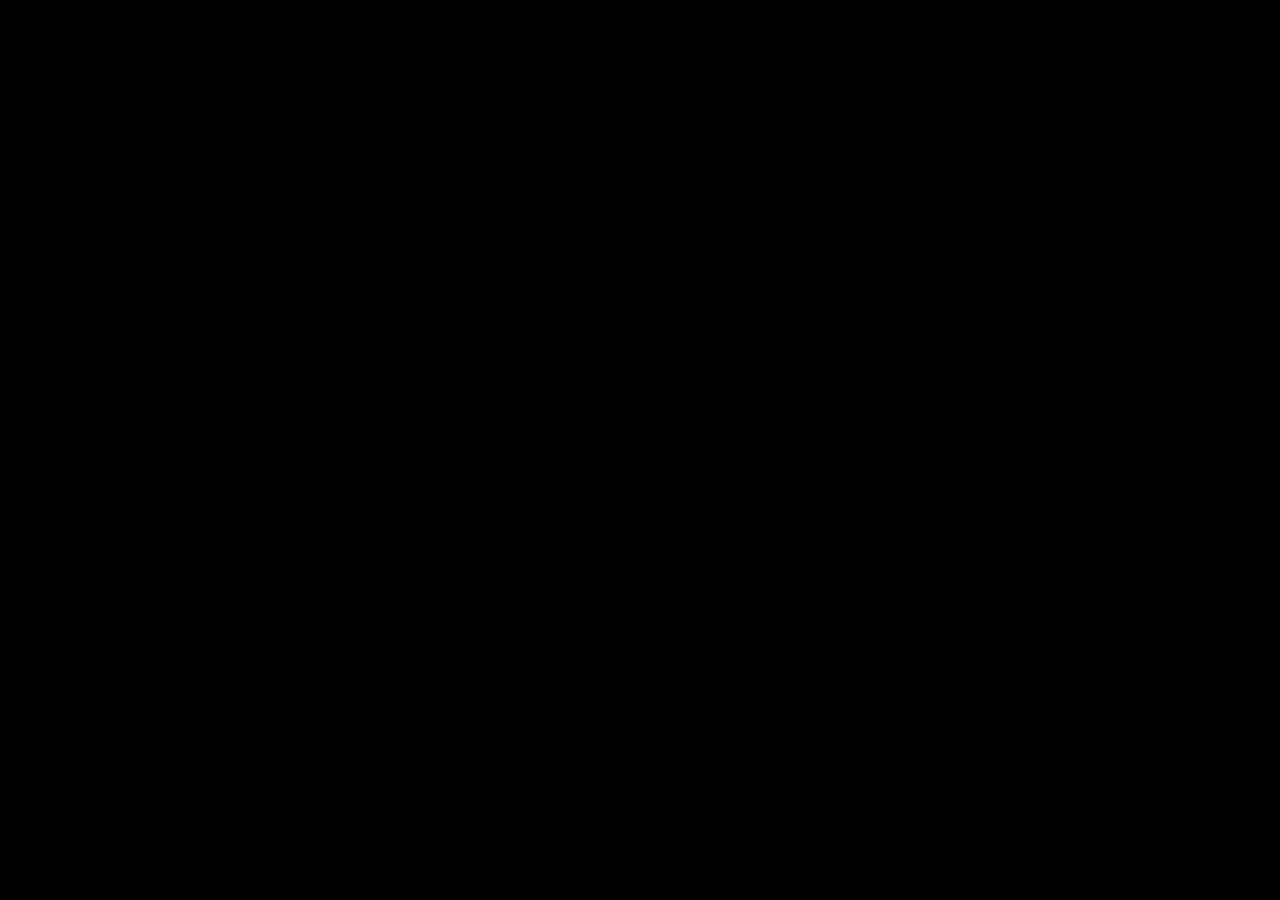
==== about.html @ 21d1ca6a "Connect headless Shopify storefront for products, cart, and checkout Home page pulls from the Home p" ====
<!DOCTYPE html>
<html lang="en">
<head>
<meta charset="UTF-8">
<meta name="viewport" content="width=device-width, initial-scale=1.0">
<title>AAGENT+ About</title>
<meta name="description" content="AAGENT+ — about the magazine, contact info, and stockists.">
<link rel="stylesheet" href="styles.css">
</head>
<body>

<div class="intro-overlay" id="introOverlay">
  <video id="introVideo" src="assets/reel.mp4" autoplay muted playsinline></video>
</div>

<header class="site-header">
  <div class="brand-row">
    <a class="brand-title" href="index.html"><span class="brand-title__a">a</span>gent</a>
    <svg class="star" width="22" height="22" viewBox="0 0 24 24" fill="none" aria-hidden="true">
      <path d="M12 2 L14.59 8.99 L22 9.51 L16.36 14.36 L18.18 21.51 L12 17.5 L5.82 21.51 L7.64 14.36 L2 9.51 L9.41 8.99 Z" stroke="#000" stroke-width="1"/>
    </svg>
  </div>
  <a class="logo-overlay" href="index.html">
    <img src="assets/logo-agent-issues.png" alt="Agent Issues logo">
  </a>
  <nav class="main-nav">
    <a href="index.html">Home</a>
    <a href="shop.html">Shop</a>
    <a href="cart.html" data-cart-count>Cart</a>
    <a href="about.html" class="active">About</a>
  </nav>
</header>

<main>
  <section class="info-row info-row--top">
    <div class="info-box">
      <h2>ABOUT US</h2>
      <p>We are a Paris based magazine about SOLDADOS that cares about the intersection about SOLDADOS and other SOLDADOS that keep saying might as welllll when shit comes up. We gangster asf.</p>
    </div>
    <div class="info-box">
      <h2>CONTACT</h2>
      <p>aagentplus@protonmail.com<br>@agent.issues</p>
    </div>
    <div class="info-box">
      <h2>STOCKIST</h2>
      <p>. Soldado store, Rue de Notre Dame 46<br>. Piola los Pibes, 9 Rue de Meissioneir</p>
    </div>
  </section>
</main>

<script src="shopify.js"></script>
<script src="script.js"></script>
</body>
</html>
---- styles.css ----
* {
  box-sizing: border-box;
}

body {
  margin: 0;
  background: #fff;
  color: #000;
}

body.no-scroll {
  overflow: hidden;
  height: 100vh;
}

html:has(body.no-scroll) {
  overflow: hidden;
}

/* ---------- header ---------- */

@keyframes rise-in {
  from {
    opacity: 0;
    transform: translateY(30px);
  }
  to {
    opacity: 1;
    transform: translateY(0);
  }
}

.site-header {
  position: fixed;
  top: 0;
  left: 0;
  width: 100%;
  z-index: 40;
}

main {
  padding-top: var(--header-h, 110px);
}

.logo-overlay {
  position: absolute;
  top: 0;
  left: calc(50% - 150px); /* half of the 300px width, frees up transform for the load-in animation */
  display: block;
  width: 300px;
  height: auto;
  z-index: 100;
  opacity: 0;
  transform: translateY(-20px);
  pointer-events: none;
  transition: opacity 0.4s ease, transform 0.4s ease;
}

.logo-overlay img {
  display: block;
  width: 100%;
  height: auto;
}

.brand-row {
  position: relative;
  display: flex;
  justify-content: center;
  align-items: center;
  padding: 15px 20px;
  background-color: #fff;
  animation: rise-in 0.6s ease both;
}

.site-header.is-scrolled .logo-overlay {
  opacity: 1;
  transform: translateY(0);
  pointer-events: auto;
}

.brand-title {
  font-family: 'Helvetica Neue', Helvetica, Arial, sans-serif;
  font-size: 11px;
  letter-spacing: 74.4px; /* tracking value kept independent of font-size */
  text-transform: uppercase;
  margin-right: -74.4px; /* cancel trailing letter-spacing so glyphs are truly centered */
  color: inherit;
  text-decoration: none;
  transition: opacity 0.4s ease, transform 0.4s ease;
}

.site-header.is-scrolled .brand-title {
  opacity: 0;
  transform: translateY(-40px);
  pointer-events: none;
}

.brand-title__a {
  display: inline-block;
  letter-spacing: normal;
  margin-right: 74.4px; /* preserves the tracking without rotating the gap */
  transform: rotate(45deg);
}

.star {
  position: absolute;
  right: 20px;
  top: 50%;
  transform: translateY(-50%);
}

.star path {
  transition: stroke 0.15s ease, fill 0.15s ease;
}

.star:hover path {
  stroke: #ffd400;
  fill: #ffd400;
}

.main-nav {
  margin: 0 10px 10px;
  border: 1px solid #000;
  background-color: #fff;
  display: flex;
  justify-content: space-between;
  align-items: center;
  padding: 8px 0;
  position: sticky;
  top: 0;
  z-index: 20;
  animation: rise-in 0.6s ease both;
  animation-delay: 0.2s;
}

.main-nav a {
  font-family: 'Times New Roman', Times, serif;
  font-weight: 700;
  font-size: 15px;
  color: #000;
  text-decoration: none;
  padding: 0 15px;
}

.main-nav a.active,
.main-nav a:hover {
  text-decoration: underline;
}

/* ---------- 3-column covers ---------- */

.columns {
  display: grid;
  grid-template-columns: repeat(3, 1fr);
  gap: 10px;
  margin: 0 10px;
}

.column {
  min-width: 0;
  display: flex;
  flex-direction: column;
  animation: rise-in 0.6s ease both;
  color: inherit;
  text-decoration: none;
}

.column:nth-child(1) { animation-delay: 0.3s; }
.column:nth-child(2) { animation-delay: 0.4s; }
.column:nth-child(3) { animation-delay: 0.5s; }
.column:nth-child(4) { animation-delay: 0.6s; }
.column:nth-child(5) { animation-delay: 0.7s; }

.column:hover {
  cursor: pointer;
}

.product-image {
  position: relative;
}

.column img {
  display: block;
  width: 100%;
  aspect-ratio: 912 / 1193;
  object-fit: cover;
  object-position: center top;
}

.column img.tee {
  aspect-ratio: 900 / 1125;
  object-position: center center;
}

.column .img-hover {
  position: absolute;
  top: 0;
  left: 0;
  opacity: 0;
  transition: opacity 0.2s ease;
}

.column:hover .img-hover {
  opacity: 1;
}

.tee-frame {
  border: 1px solid #000;
  border-bottom: none;
}

.price-bar {
  border: 1px solid #000;
  display: flex;
  justify-content: space-between;
  align-items: center;
  padding: 8px 15px;
  font-family: 'Times New Roman', Times, serif;
  font-weight: 700;
  font-size: 15px;
  transition: color 0.15s ease, border-color 0.15s ease;
}

.column:hover .price-bar {
  color: red;
  border-color: red;
}

.price-bar .add-to-cart {
  opacity: 0;
  transition: opacity 0.15s ease;
}

.column:hover .price-bar .add-to-cart {
  opacity: 1;
}

/* ---------- product detail page ---------- */

.columns.product-grid {
  align-items: start;
}

.product-col {
  display: flex;
  flex-direction: column;
  gap: 10px;
}

.hero-strip {
  position: fixed;
  top: calc(50% - 36vh);
  left: 0;
  width: 100vw;
  height: 72vh;
  z-index: -1;
  overflow: hidden;
  animation: rise-in 0.6s ease both;
}

.hero-strip__track {
  display: flex;
  width: max-content;
  height: 100%;
  gap: 10px;
  will-change: transform;
}

.hero-strip img {
  flex: 0 0 auto;
  width: 60vw;
  height: 100%;
  object-fit: cover;
  pointer-events: auto;
}

.hero-strip img.portrait {
  object-fit: contain;
  background: #fff;
}

.product-col--hero {
  height: calc(100vh - 120px);
  justify-content: flex-end;
}

.cart-controls {
  display: grid;
  grid-template-columns: repeat(3, 1fr);
  gap: 10px;
}

.cart-controls .info-box {
  display: flex;
  align-items: center;
  justify-content: center;
  text-align: center;
  transition: border-color 0.15s ease;
}

.cart-controls .info-box:hover {
  border-color: red;
}

.cart-controls .info-box:hover button {
  color: red;
}

.cart-controls .qty {
  display: flex;
  align-items: center;
  justify-content: space-between;
  width: 100%;
}

.cart-controls button {
  font-family: 'Times New Roman', Times, serif;
  font-weight: 700;
  font-size: 15px;
  border: none;
  background: none;
  cursor: pointer;
  padding: 0;
  transition: color 0.15s ease;
}

.cart-controls button:hover {
  color: red;
}

.credits-col {
  display: flex;
}

.credits-box {
  width: 66%;
  margin-left: auto;
  height: auto;
  overflow-y: visible;
}

.info-box.credits-box p {
  margin: 0 0 16px;
}

.info-box.credits-box p:last-child {
  margin-bottom: 0;
}

.credits-box summary {
  display: none;
  list-style: none;
  font-weight: 700;
  padding: 4px 0;
}

.credits-box summary::-webkit-details-marker {
  display: none;
}

.page-issue1 .info-box {
  background-color: #fff;
}

/* ---------- generic product page ---------- */

.product-loading {
  margin: 20px 10px;
  font-family: 'Times New Roman', Times, serif;
  font-weight: 700;
  font-size: 15px;
}

.product-loading a {
  color: inherit;
}

.product-detail {
  margin: 0 10px;
}

.product-layout {
  display: grid;
  grid-template-columns: 1fr 1fr;
  gap: 10px;
  align-items: start;
}

.product-gallery__main {
  border: 1px solid #000;
}

.product-gallery__main img {
  display: block;
  width: 100%;
  aspect-ratio: 912 / 1193;
  object-fit: cover;
  object-position: center top;
}

.product-gallery__thumbs {
  display: flex;
  gap: 10px;
  margin-top: 10px;
  flex-wrap: wrap;
}

.product-thumb {
  width: 60px;
  height: 60px;
  padding: 0;
  border: 1px solid #000;
  background: none;
  cursor: pointer;
  opacity: 0.5;
  transition: opacity 0.15s ease, border-color 0.15s ease;
}

.product-thumb img {
  display: block;
  width: 100%;
  height: 100%;
  object-fit: cover;
}

.product-thumb.is-active,
.product-thumb:hover {
  opacity: 1;
  border-color: red;
}

.product-info {
  display: flex;
  flex-direction: column;
  gap: 10px;
}

.size-options {
  display: flex;
  gap: 10px;
  margin-top: 8px;
  flex-wrap: wrap;
}

.size-option {
  font-family: 'Times New Roman', Times, serif;
  font-weight: 700;
  font-size: 15px;
  padding: 6px 14px;
  border: 1px solid #000;
  background: none;
  cursor: pointer;
  transition: color 0.15s ease, border-color 0.15s ease;
}

.size-option:hover,
.size-option.is-selected {
  color: red;
  border-color: red;
}

.size-option.is-disabled {
  opacity: 0.35;
  text-decoration: line-through;
  cursor: not-allowed;
}

.size-option.is-disabled:hover {
  color: #000;
  border-color: #000;
}

.price-box p {
  margin: 0;
  font-family: 'Times New Roman', Times, serif;
  font-weight: 700;
  font-size: 15px;
}

.cart-message {
  margin: 0;
  min-height: 1em;
  font-family: 'Times New Roman', Times, serif;
  font-weight: 700;
  font-size: 13px;
}

/* ---------- cart page ---------- */

.cart-page {
  margin: 0 10px;
  display: flex;
  flex-direction: column;
  gap: 10px;
}

.cart-lines {
  display: flex;
  flex-direction: column;
  gap: 10px;
}

.cart-line {
  display: grid;
  grid-template-columns: 70px 1fr auto auto;
  align-items: center;
  gap: 15px;
}

.cart-line__image {
  width: 70px;
  height: 70px;
  object-fit: cover;
  border: 1px solid #000;
}

.cart-line__details {
  display: flex;
  flex-direction: column;
  gap: 6px;
}

.cart-line__title {
  margin: 0;
  font-family: 'Times New Roman', Times, serif;
  font-weight: 700;
  font-size: 15px;
}

.cart-line__price {
  margin: 0;
  font-family: 'Times New Roman', Times, serif;
  font-weight: 700;
  font-size: 15px;
}

.cart-line__remove {
  font-family: 'Times New Roman', Times, serif;
  font-weight: 700;
  font-size: 18px;
  border: none;
  background: none;
  cursor: pointer;
  transition: color 0.15s ease;
}

.cart-line__remove:hover {
  color: red;
}

.cart-summary {
  border: 1px solid #000;
  padding: 8px 15px;
  display: flex;
  justify-content: space-between;
  font-family: 'Times New Roman', Times, serif;
  font-weight: 700;
  font-size: 15px;
}

.cart-continue {
  font-family: 'Times New Roman', Times, serif;
  font-weight: 700;
  font-size: 15px;
  color: inherit;
  text-decoration: none;
}

@media (max-width: 700px) {
  .product-layout {
    grid-template-columns: 1fr;
  }

  .cart-line {
    grid-template-columns: 60px 1fr auto;
  }

  .cart-line__price {
    grid-column: 2 / 4;
  }
}

/* ---------- footer info ---------- */

.info-row {
  display: grid;
  grid-template-columns: repeat(3, 1fr);
  gap: 10px;
  margin: 160px 10px 10px;
}

.info-row.info-row--top {
  margin: 0 10px;
}

.info-box {
  min-width: 0;
  border: 1px solid #000;
  padding: 5px;
  font-family: 'Times New Roman', Times, serif;
  animation: rise-in 0.6s ease both;
}

.info-box:nth-child(1) { animation-delay: 0s; }
.info-box:nth-child(2) { animation-delay: 0.1s; }
.info-box:nth-child(3) { animation-delay: 0.2s; }

.info-box h2 {
  margin: 0 0 8px;
  font-size: 15px;
  font-weight: 700;
}

.info-box p {
  margin: 0;
  font-size: 15px;
  font-weight: 700;
  line-height: 1.2;
}

/* ---------- intro reel ---------- */

.intro-overlay {
  position: fixed;
  inset: 0;
  background: #000;
  z-index: 1000;
  display: flex;
  align-items: center;
  justify-content: center;
  cursor: pointer;
}

.intro-overlay video {
  width: 100%;
  height: 100%;
  object-fit: cover;
}

/* ---------- responsive ---------- */

@media (max-width: 700px) {
  .columns:not(.product-grid),
  .info-row {
    grid-template-columns: 1fr;
  }

  .cart-controls {
    grid-template-columns: 1fr;
  }

  .logo-overlay {
    display: none;
  }

  .star {
    display: none;
  }

  .intro-overlay video {
    transform: scale(1.2);
  }

  /* product page: normal page scroll, images stacked in the flow */
  .page-issue1.no-scroll {
    overflow: auto;
    height: auto;
  }

  html:has(.page-issue1.no-scroll) {
    overflow: auto;
  }

  .page-issue1 main {
    padding-top: calc(var(--header-h, 110px) + 10px);
  }

  .page-issue1 .hero-strip {
    position: static;
    width: 100%;
    height: auto;
    z-index: auto;
    padding-bottom: 220px;
  }

  .page-issue1 .hero-strip__track {
    flex-direction: column;
    width: 100%;
    height: auto;
    transform: none !important;
  }

  .page-issue1 .hero-strip img {
    width: 100%;
    height: auto;
    aspect-ratio: 4 / 3;
  }

  .page-issue1 .hero-strip img.portrait {
    aspect-ratio: auto;
  }

  .page-issue1 .hero-strip img[aria-hidden="true"] {
    display: none;
  }

  /* title/description, contributors (tap to expand), and price overlay the
     images just like the cart bar does, pinned 10px below the nav */
  .page-issue1 .columns.product-grid {
    display: flex;
    flex-direction: column;
    align-items: stretch;
    position: fixed;
    top: calc(var(--header-h, 110px) + 10px);
    left: 10px;
    right: 10px;
    margin: 0;
    z-index: 30;
  }

  .page-issue1 .product-col:not(.product-col--hero),
  .page-issue1 .credits-col {
    display: contents;
  }

  .page-issue1 .credits-box {
    order: 2;
    width: 100%;
    margin-left: 0;
    height: auto;
    overflow-y: visible;
  }

  .page-issue1 .price-box {
    order: 3;
  }

  .page-issue1 .credits-box summary {
    display: block;
    cursor: pointer;
  }

  .page-issue1 .credits-box summary:hover {
    color: red;
  }

  .page-issue1 .product-col--hero {
    position: fixed;
    left: 10px;
    right: 10px;
    bottom: 10px;
    height: auto;
    justify-content: flex-start;
    background-color: #fff;
    z-index: 30;
  }
}
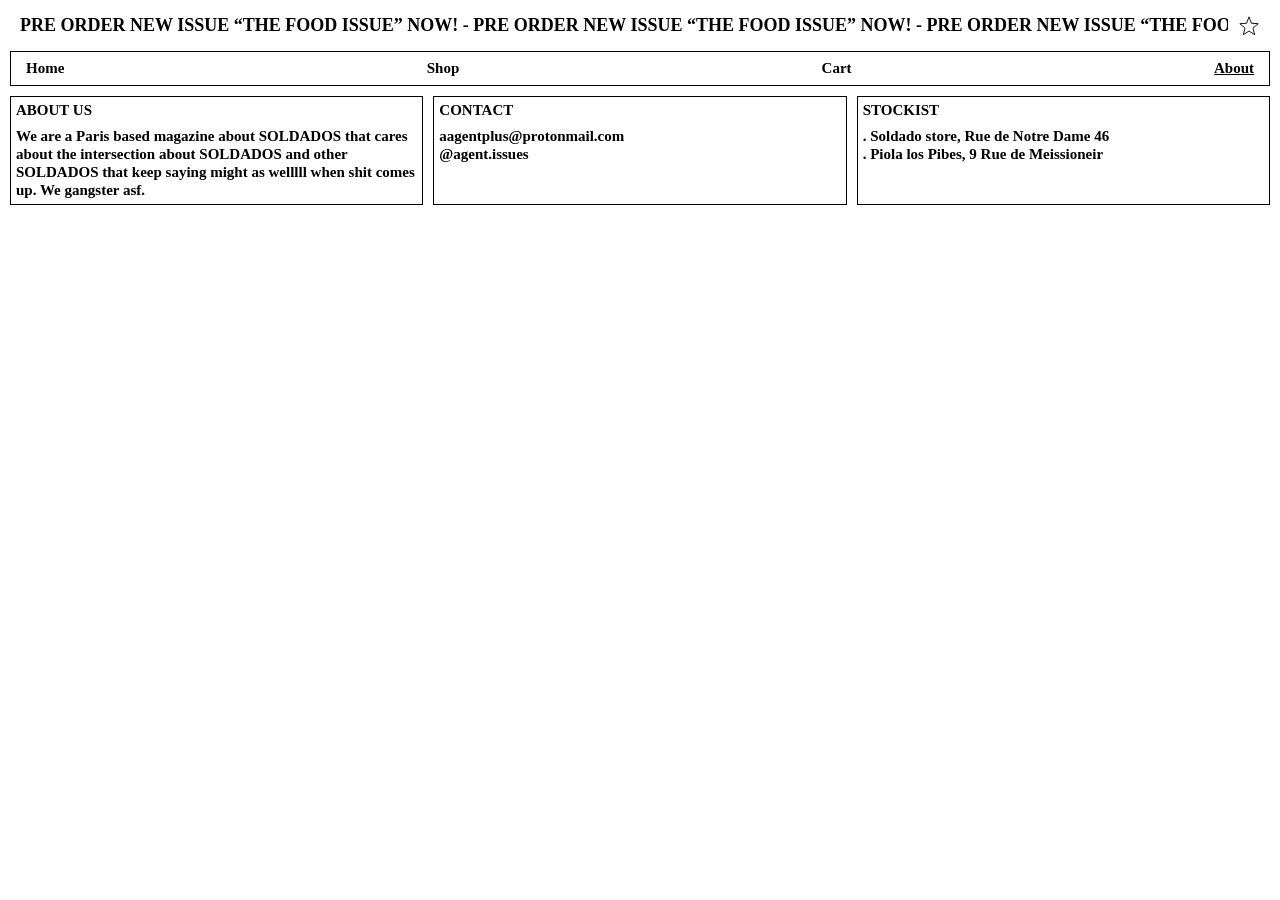
==== commit 724fee25: "Add home hero, draw-your-own-logo, ticker, and live shop products - Home: three-column hero (issue i" ====
--- a/about.html
+++ b/about.html
@@ -15,7 +15,12 @@
 
 <header class="site-header">
   <div class="brand-row">
-    <a class="brand-title" href="index.html"><span class="brand-title__a">a</span>gent</a>
+    <div class="ticker" role="marquee" aria-label="Pre order new issue &ldquo;The Food Issue&rdquo; now!">
+      <div class="ticker__track" aria-hidden="true">
+        <span>PRE ORDER NEW ISSUE &ldquo;THE FOOD ISSUE&rdquo; NOW! - PRE ORDER NEW ISSUE &ldquo;THE FOOD ISSUE&rdquo; NOW! - PRE ORDER NEW ISSUE &ldquo;THE FOOD ISSUE&rdquo; NOW! - PRE ORDER NEW ISSUE &ldquo;THE FOOD ISSUE&rdquo; NOW! - PRE ORDER NEW ISSUE &ldquo;THE FOOD ISSUE&rdquo; NOW! - PRE ORDER NEW ISSUE &ldquo;THE FOOD ISSUE&rdquo; NOW! - PRE ORDER NEW ISSUE &ldquo;THE FOOD ISSUE&rdquo; NOW! - PRE ORDER NEW ISSUE &ldquo;THE FOOD ISSUE&rdquo; NOW! - PRE ORDER NEW ISSUE &ldquo;THE FOOD ISSUE&rdquo; NOW! - PRE ORDER NEW ISSUE &ldquo;THE FOOD ISSUE&rdquo; NOW! - </span>
+        <span>PRE ORDER NEW ISSUE &ldquo;THE FOOD ISSUE&rdquo; NOW! - PRE ORDER NEW ISSUE &ldquo;THE FOOD ISSUE&rdquo; NOW! - PRE ORDER NEW ISSUE &ldquo;THE FOOD ISSUE&rdquo; NOW! - PRE ORDER NEW ISSUE &ldquo;THE FOOD ISSUE&rdquo; NOW! - PRE ORDER NEW ISSUE &ldquo;THE FOOD ISSUE&rdquo; NOW! - PRE ORDER NEW ISSUE &ldquo;THE FOOD ISSUE&rdquo; NOW! - PRE ORDER NEW ISSUE &ldquo;THE FOOD ISSUE&rdquo; NOW! - PRE ORDER NEW ISSUE &ldquo;THE FOOD ISSUE&rdquo; NOW! - PRE ORDER NEW ISSUE &ldquo;THE FOOD ISSUE&rdquo; NOW! - PRE ORDER NEW ISSUE &ldquo;THE FOOD ISSUE&rdquo; NOW! - </span>
+      </div>
+    </div>
     <svg class="star" width="22" height="22" viewBox="0 0 24 24" fill="none" aria-hidden="true">
       <path d="M12 2 L14.59 8.99 L22 9.51 L16.36 14.36 L18.18 21.51 L12 17.5 L5.82 21.51 L7.64 14.36 L2 9.51 L9.41 8.99 Z" stroke="#000" stroke-width="1"/>
     </svg>
--- a/styles.css
+++ b/styles.css
@@ -25,7 +25,7 @@
     transform: translateY(30px);
   }
   to {
-    opacity: 1;
+    opacity: var(--rise-opacity, 1);
     transform: translateY(0);
   }
 }
@@ -62,6 +62,12 @@
   height: auto;
 }
 
+/* hand-drawn logos keep the original logo's footprint */
+.logo-overlay img.is-custom {
+  height: 148px;
+  object-fit: contain;
+}
+
 .brand-row {
   position: relative;
   display: flex;
@@ -72,39 +78,43 @@
   animation: rise-in 0.6s ease both;
 }
 
-.site-header.is-scrolled .logo-overlay {
+.site-header.show-logo .logo-overlay {
   opacity: 1;
   transform: translateY(0);
   pointer-events: auto;
 }
 
-.brand-title {
-  font-family: 'Helvetica Neue', Helvetica, Arial, sans-serif;
-  font-size: 11px;
-  letter-spacing: 74.4px; /* tracking value kept independent of font-size */
+/* scrolling announcement, in the site's bold Times */
+@keyframes ticker-scroll {
+  from { transform: translateX(0); }
+  to { transform: translateX(-50%); }
+}
+
+.ticker {
+  width: 100%;
+  overflow: hidden;
+}
+
+.ticker__track {
+  display: flex;
+  width: max-content;
+  animation: ticker-scroll 70s linear infinite;
+}
+
+.ticker__track span {
+  flex: 0 0 auto;
+  font-family: 'Times New Roman', Times, serif;
+  font-weight: 700;
+  font-size: 18px;
   text-transform: uppercase;
-  margin-right: -74.4px; /* cancel trailing letter-spacing so glyphs are truly centered */
-  color: inherit;
-  text-decoration: none;
-  transition: opacity 0.4s ease, transform 0.4s ease;
-}
-
-.site-header.is-scrolled .brand-title {
-  opacity: 0;
-  transform: translateY(-40px);
-  pointer-events: none;
-}
-
-.brand-title__a {
-  display: inline-block;
-  letter-spacing: normal;
-  margin-right: 74.4px; /* preserves the tracking without rotating the gap */
-  transform: rotate(45deg);
+  white-space: pre;
 }
 
 .star {
   position: absolute;
   right: 20px;
+  background-color: #fff;
+  box-shadow: 0 0 0 10px #fff; /* keeps the ticker from running under it */
   top: 50%;
   transform: translateY(-50%);
 }
@@ -233,6 +243,39 @@
 
 .column:hover .price-bar .add-to-cart {
   opacity: 1;
+}
+
+.price-bar .add-to-cart {
+  cursor: pointer;
+}
+
+.price-bar .add-to-cart:hover {
+  text-decoration: underline;
+}
+
+.price-bar .add-to-cart.is-picking {
+  display: flex;
+  gap: 10px;
+  text-decoration: none;
+}
+
+.quick-size {
+  padding: 0;
+  border: 0;
+  background: none;
+  color: inherit;
+  font: inherit;
+  cursor: pointer;
+}
+
+.quick-size:hover {
+  text-decoration: underline;
+}
+
+.quick-size:disabled {
+  opacity: 0.3;
+  text-decoration: line-through;
+  cursor: default;
 }
 
 /* ---------- product detail page ---------- */
@@ -336,7 +379,9 @@
   width: 66%;
   margin-left: auto;
   height: auto;
-  overflow-y: visible;
+  max-height: calc(100vh - var(--header-h, 110px) - 20px);
+  overflow-y: auto;
+  overscroll-behavior: contain;
 }
 
 .info-box.credits-box p {
@@ -360,6 +405,13 @@
 
 .page-issue1 .info-box {
   background-color: #fff;
+}
+
+/* product pages: text blocks sit at 90% (set via the rise-in end state, which would otherwise override opacity) */
+.page-issue1 .info-box,
+.page-product .info-box {
+  --rise-opacity: 0.9;
+  opacity: 0.9;
 }
 
 /* ---------- generic product page ---------- */
@@ -485,6 +537,113 @@
   font-size: 13px;
 }
 
+/* ---------- home hero ---------- */
+
+/* info | big centered cover | buying, all fitting one screen under the header */
+.home-hero {
+  --hero-h: calc(100vh - var(--header-h, 110px) - 10px);
+  display: grid;
+  grid-template-columns: 1fr auto 1fr;
+  gap: 10px;
+  align-items: start;
+  margin: 0 10px 10px;
+}
+
+.home-hero__info,
+.home-hero__buy {
+  display: flex;
+  flex-direction: column;
+  gap: 10px;
+  min-width: 0;
+}
+
+.home-hero__info {
+  max-height: var(--hero-h);
+  overflow-y: auto;
+  overscroll-behavior: contain;
+  scrollbar-width: none; /* still scrolls, just no visible bar */
+}
+
+.home-hero__info::-webkit-scrollbar {
+  display: none;
+}
+
+.home-hero__info .issue-title {
+  font-size: 24px;
+}
+
+.info-box.credits-list p {
+  margin: 0 0 16px;
+}
+
+.info-box.credits-list p:last-child {
+  margin-bottom: 0;
+}
+
+.home-hero__cover {
+  position: relative;
+  display: block;
+  height: var(--hero-h);
+  aspect-ratio: 912 / 1193;
+  border: 1px solid #000;
+  animation: rise-in 0.6s ease both;
+  animation-delay: 0.3s;
+}
+
+.home-hero__cover img {
+  display: block;
+  width: 100%;
+  height: 100%;
+  object-fit: cover;
+}
+
+.home-hero__cover .img-hover {
+  position: absolute;
+  inset: 0;
+  opacity: 0;
+  transition: opacity 0.2s ease;
+}
+
+.home-hero__cover:hover .img-hover {
+  opacity: 1;
+}
+
+.home-hero__control {
+  display: flex;
+  align-items: center;
+  justify-content: center;
+  text-align: center;
+  transition: border-color 0.15s ease;
+}
+
+.home-hero__control:hover {
+  border-color: red;
+}
+
+.home-hero__control .qty {
+  display: flex;
+  align-items: center;
+  justify-content: space-between;
+  width: 100%;
+}
+
+.home-hero__control button {
+  font-family: 'Times New Roman', Times, serif;
+  font-weight: 700;
+  font-size: 15px;
+  border: none;
+  background: none;
+  color: inherit;
+  cursor: pointer;
+  padding: 0;
+  transition: color 0.15s ease;
+}
+
+.home-hero__control:hover button,
+.home-hero__control button:hover {
+  color: red;
+}
+
 /* ---------- cart page ---------- */
 
 .cart-page {
@@ -567,6 +726,27 @@
 }
 
 @media (max-width: 700px) {
+  /* home: cover, then buying, then the info */
+  .home-hero {
+    grid-template-columns: 1fr;
+  }
+
+  .home-hero__cover {
+    order: 1;
+    width: 100%;
+    height: auto;
+  }
+
+  .home-hero__buy {
+    order: 2;
+  }
+
+  .home-hero__info {
+    order: 3;
+    max-height: none;
+    overflow: visible;
+  }
+
   .product-layout {
     grid-template-columns: 1fr;
   }
@@ -637,6 +817,133 @@
   object-fit: cover;
 }
 
+/* ---------- draw ur own logo ---------- */
+
+@keyframes sticker-wiggle {
+  0%, 100% { transform: rotate(-15deg); }
+  25% { transform: rotate(-13.5deg); }
+  75% { transform: rotate(-16.5deg); }
+}
+
+.draw-sticker {
+  position: absolute;
+  top: 40px;
+  left: calc(50% + 140px); /* just right of the 300px centered logo */
+  z-index: 101;
+  padding: 5px;
+  border: 2px solid #ed1c24;
+  background: #ed1c24;
+  color: #fff;
+  font-family: 'Helvetica Neue', Helvetica, Arial, sans-serif;
+  font-size: 24px;
+  line-height: 1;
+  white-space: nowrap;
+  cursor: pointer;
+  transform: rotate(-15deg);
+  opacity: 0;
+  pointer-events: none;
+  transition: opacity 0.4s ease;
+}
+
+/* shows after the 5s delay, whether or not the page has been scrolled */
+.draw-sticker.is-visible {
+  opacity: 1;
+  pointer-events: auto;
+  animation: sticker-wiggle 0.25s ease-in-out infinite;
+}
+
+.draw-modal {
+  position: fixed;
+  inset: 0;
+  z-index: 900;
+  display: none;
+  align-items: center;
+  justify-content: center;
+  padding: 20px;
+  background: rgba(0, 0, 0, 0.25);
+}
+
+.draw-modal.is-open {
+  display: flex;
+}
+
+.draw-modal__panel {
+  display: flex;
+  flex-direction: column;
+  align-items: center;
+  gap: 20px;
+  width: min(640px, 100%);
+  padding: 20px;
+  background: #fff;
+  border: 3px solid #000;
+  font-family: 'Helvetica Neue', Helvetica, Arial, sans-serif;
+}
+
+.draw-modal__title {
+  padding: 8px 20px;
+  background: #ed1c24;
+  color: #fff;
+  font-size: 18px;
+  line-height: 1;
+  box-shadow: 0 4px 6px rgba(0, 0, 0, 0.3);
+}
+
+/* tools | canvas | empty column the same width as the tools, so the canvas stays centered */
+.draw-modal__body {
+  display: grid;
+  grid-template-columns: 34px 1fr 34px;
+  gap: 20px;
+  width: 100%;
+}
+
+.draw-modal__tools {
+  display: flex;
+  flex-direction: column;
+  gap: 8px;
+}
+
+.draw-tool {
+  padding: 2px;
+  width: 34px;
+  border: 0;
+  background: none;
+  cursor: pointer;
+  opacity: 0.35;
+}
+
+.draw-tool.is-active {
+  opacity: 1;
+}
+
+.draw-tool svg {
+  display: block;
+  fill: #000;
+}
+
+.draw-modal__canvas {
+  width: 100%;
+  min-width: 0;
+  aspect-ratio: 720 / 460;
+  background: #f4f4f4;
+  border: 1px solid #000;
+  cursor: crosshair;
+  touch-action: none;
+}
+
+.draw-modal__done {
+  padding: 8px 20px;
+  border: 0;
+  background: #ccc;
+  font-family: inherit;
+  font-size: 18px;
+  line-height: 1;
+  cursor: pointer;
+}
+
+.draw-modal__done:hover {
+  background: #bbb;
+}
+
 /* ---------- responsive ---------- */
 
 @media (max-width: 700px) {
@@ -649,7 +956,8 @@
     grid-template-columns: 1fr;
   }
 
-  .logo-overlay {
+  .logo-overlay,
+  .draw-sticker {
     display: none;
   }
 
@@ -728,7 +1036,7 @@
     width: 100%;
     margin-left: 0;
     height: auto;
-    overflow-y: visible;
+    max-height: 45vh;
   }
 
   .page-issue1 .price-box {
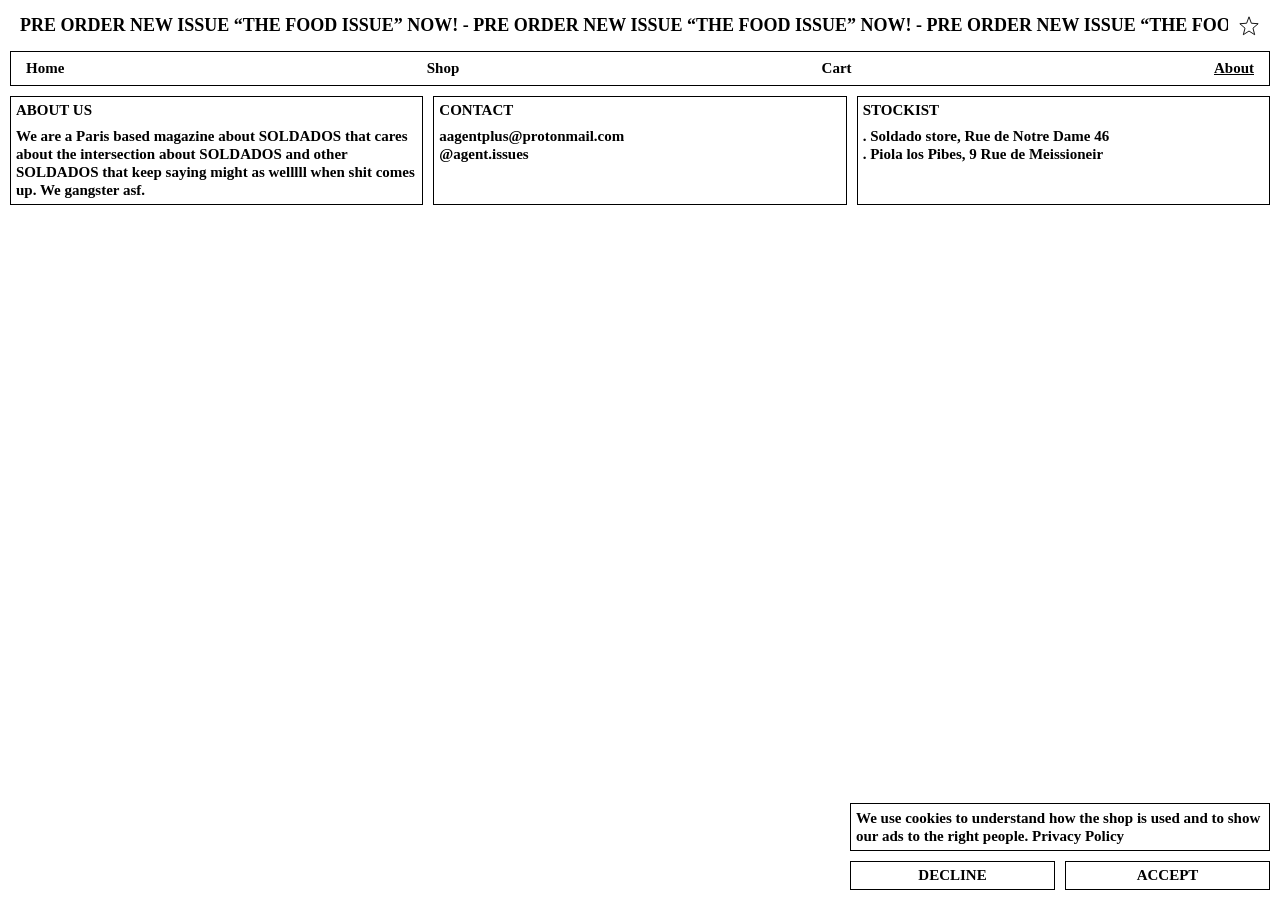
==== commit 9d03006d: "Policy links, policy page, cookie banner; intro reel off - POLICIES box (home, shop) lists the shop'" ====
--- a/about.html
+++ b/about.html
@@ -8,10 +8,6 @@
 <link rel="stylesheet" href="styles.css">
 </head>
 <body>
-
-<div class="intro-overlay" id="introOverlay">
-  <video id="introVideo" src="assets/reel.mp4" autoplay muted playsinline></video>
-</div>
 
 <header class="site-header">
   <div class="brand-row">
--- a/styles.css
+++ b/styles.css
@@ -547,6 +547,15 @@
   gap: 10px;
   align-items: start;
   margin: 0 10px 10px;
+}
+
+/* hidden until Shopify says which issue is the hero, so the old one never flashes */
+.home-hero {
+  transition: opacity 0.3s ease;
+}
+
+.home-hero.is-loading {
+  opacity: 0;
 }
 
 .home-hero__info,
@@ -1064,4 +1073,119 @@
   }
 }
 
-
+/* links inside info boxes (policies, footers) keep the box type, red on hover like the nav */
+.info-box p a {
+  color: inherit;
+  text-decoration: none;
+  transition: color 0.15s ease;
+}
+
+.info-box p a:hover {
+  color: red;
+}
+
+/* Shopify's own policy pages (/policies/...) rendered inside the site frame */
+.shopify-policy__container {
+  max-width: none !important;
+  margin: 0 10px 10px !important;
+  padding: 5px !important;
+  border: 1px solid #000;
+  font-family: 'Times New Roman', Times, serif;
+  font-size: 15px;
+  font-weight: 700;
+  line-height: 1.2;
+  animation: rise-in 0.6s ease both;
+}
+
+.shopify-policy__title h1 {
+  margin: 0 0 8px;
+  font-size: 15px;
+  font-weight: 700;
+  text-align: left;
+  text-transform: uppercase;
+}
+
+.shopify-policy__body p,
+.shopify-policy__body ul,
+.shopify-policy__body ol {
+  margin: 0 0 1.2em;
+}
+
+.shopify-policy__body h2,
+.shopify-policy__body h3 {
+  margin: 1.2em 0 8px;
+  font-size: 15px;
+  font-weight: 700;
+  text-transform: uppercase;
+}
+
+.shopify-policy__body a {
+  color: inherit;
+}
+
+.shopify-policy__body a:hover {
+  color: red;
+}
+
+/* ---------- cookie banner ---------- */
+
+.cookie-banner {
+  position: fixed;
+  right: 10px;
+  bottom: 10px;
+  z-index: 950;
+  display: flex;
+  flex-direction: column;
+  gap: 10px;
+  width: min(420px, calc(100% - 20px));
+  background: #fff;
+  opacity: 0;
+  transform: translateY(20px);
+  transition: opacity 0.3s ease, transform 0.3s ease;
+}
+
+.cookie-banner[hidden] {
+  display: none;
+}
+
+.cookie-banner.is-visible {
+  opacity: 1;
+  transform: translateY(0);
+}
+
+.cookie-banner .info-box {
+  background: #fff;
+}
+
+.cookie-banner__actions {
+  display: grid;
+  grid-template-columns: 1fr 1fr;
+  gap: 10px;
+}
+
+.cookie-banner__actions .info-box {
+  display: flex;
+  justify-content: center;
+  transition: border-color 0.15s ease;
+}
+
+.cookie-banner__actions .info-box:hover {
+  border-color: red;
+}
+
+.cookie-banner__actions button {
+  width: 100%;
+  font-family: 'Times New Roman', Times, serif;
+  font-weight: 700;
+  font-size: 15px;
+  border: none;
+  background: none;
+  cursor: pointer;
+  padding: 0;
+  color: #000;
+  transition: color 0.15s ease;
+}
+
+.cookie-banner__actions .info-box:hover button {
+  color: red;
+}
